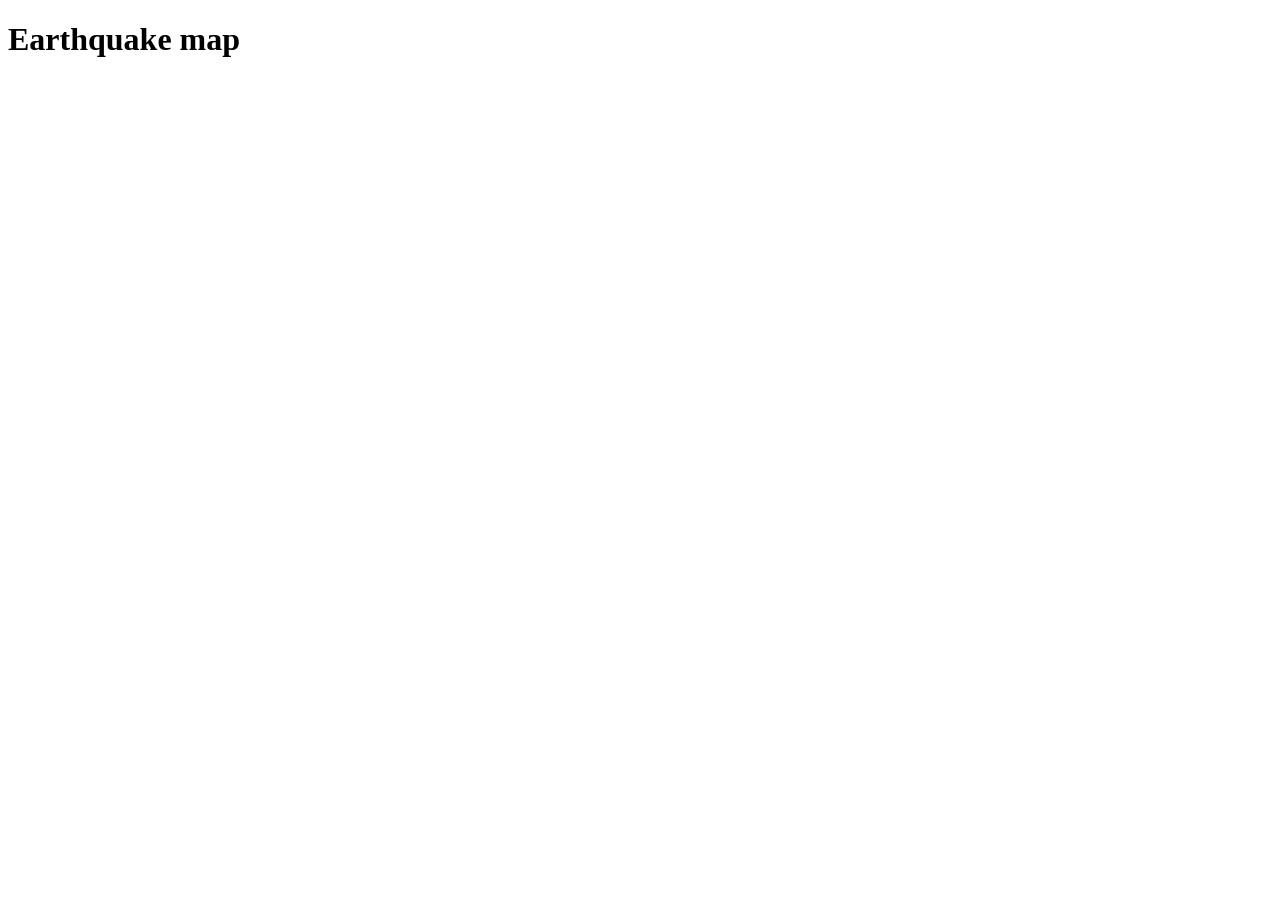
==== earthquake.html @ 7fab820b "Add Lab03 assets and initial site pages (index.html, earthquake.html)" ====
<!doctype html>
<html>
<head><meta charset="utf-8"><title>Earthquake Map</title></head>
<body>
  <h1>Earthquake map</h1>
  <!-- Add your mapping code (e.g. Leaflet) here and load assets/*.geojson -->
</body>
</html>
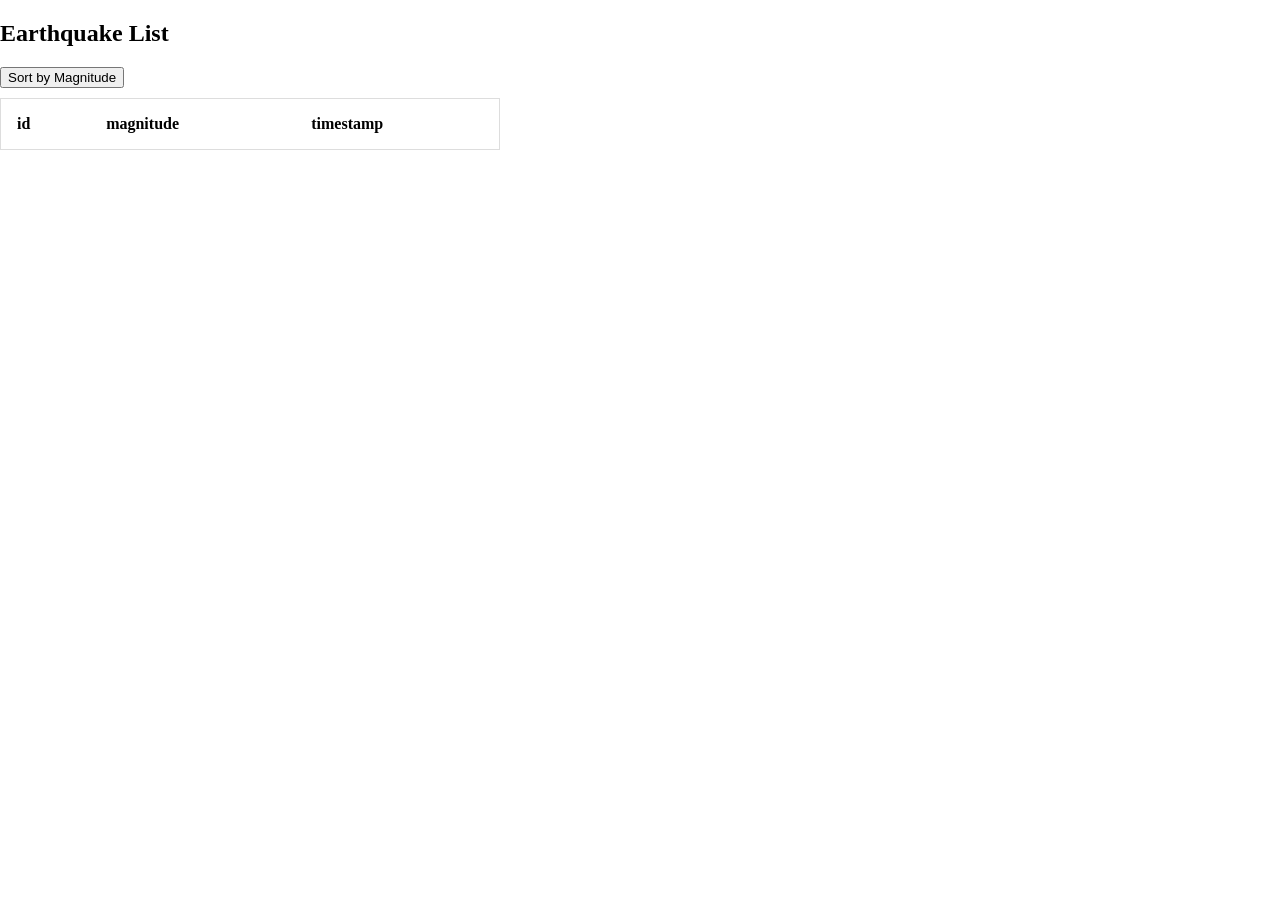
==== commit 72843d81: "Deploy site: add JS/CSS and GeoJSON assets; update index and earthquake pages" ====
--- a/earthquake.html
+++ b/earthquake.html
@@ -1,8 +1,202 @@
-<!doctype html>
-<html>
-<head><meta charset="utf-8"><title>Earthquake Map</title></head>
+<!DOCTYPE html>
+<html lang="en-US">
+
+<head>
+    <meta charset="utf-8">
+    <title>Earthquake List</title>
+    <meta name="viewport" content="initial-scale=1,maximum-scale=1,user-scalable=no">
+
+    <!-- Including the Mapbox GL CSS file -->
+    <link href="https://api.mapbox.com/mapbox-gl-js/v2.5.0/mapbox-gl.css" rel="stylesheet">
+
+    <!-- Including the Mapbox GL JS file -->
+    <script src="https://api.mapbox.com/mapbox-gl-js/v2.5.0/mapbox-gl.js"></script>
+
+    <style>
+        /* CSS styles for the layout and components */
+        body {
+            margin: 0;
+            padding: 0;
+        }
+
+        #container {
+            display: flex;
+            height: 100vh;
+            flex-direction: row;
+            align-items: stretch;
+        }
+
+        #side-panel {
+            flex-basis: 500px;
+            overflow-y: scroll;
+        }
+
+        #map {
+            flex-grow: 1;
+        }
+
+        button {
+            margin-bottom: 10px;
+        }
+
+        table {
+            border-collapse: collapse;
+            border-spacing: 0;
+            width: 100%;
+            border: 1px solid #ddd;
+        }
+
+        th,
+        td {
+            text-align: left;
+            padding: 16px;
+        }
+
+        tr:nth-child(even) {
+            background-color: #f2f2f2;
+        }
+    </style>
+</head>
+
 <body>
-  <h1>Earthquake map</h1>
-  <!-- Add your mapping code (e.g. Leaflet) here and load assets/*.geojson -->
+    <main id="container">
+        <div id="side-panel">
+
+            <h2>Earthquake List</h2>
+            <button>Sort by Magnitude</button>
+
+            <table>
+                <tr>
+                    <th>id</th>
+                    <th>magnitude</th>
+                    <th>timestamp</th>
+                </tr>
+            </table>
+
+        </div>
+        <div id="map"></div>
+
+    </main>
+    <script>
+        // Define the Mapbox access token
+        mapboxgl.accessToken =
+            'pk.eyJ1Ijoiemhhb2JvIiwiYSI6ImNqaW85NzNrdDA3OXczcHQ5aTZvYmtjc2gifQ.ummEQxsRIweCIdv9CRRzOw';
+
+        // Create the map object
+        let map = new mapboxgl.Map({
+            container: 'map', // container ID
+            style: 'mapbox://styles/mapbox/satellite-v9', // style URL
+            zoom: 5.5, // starting zoom
+            center: [138, 38] // starting center
+        });
+
+
+        async function geojsonFetch() {
+
+            let response, earthquakes, japan, table;
+            response = await fetch('assets/earthquakes.geojson');
+            earthquakes = await response.json();
+            response = await fetch('assets/japan.json');
+            japan = await response.json();
+
+            table = document.getElementsByTagName("table")[0];
+            let row, cell1, cell2, cell3;
+            for (let i = 0; i < earthquakes.features.length; i++) {
+                // Create an empty <tr> element and add it to the 1st position of the table:
+                row = table.insertRow(-1);
+                cell1 = row.insertCell(0);
+                cell2 = row.insertCell(1);
+                cell3 = row.insertCell(2);
+                cell1.innerHTML = earthquakes.features[i].properties.id;
+                cell2.innerHTML = earthquakes.features[i].properties.mag;
+                cell3.innerHTML = new Date(earthquakes.features[i].properties.time).toLocaleDateString(
+                    "en-US");
+            }
+
+
+            //load data to the map as new layers and table on the side.
+            map.on('load', function loadingData() {
+
+                map.addSource('earthquakes', {
+                    type: 'geojson',
+                    data: earthquakes
+                });
+
+                map.addLayer({
+                    'id': 'earthquakes-layer',
+                    'type': 'circle',
+                    'source': 'earthquakes',
+                    'paint': {
+                        'circle-radius': 8,
+                        'circle-stroke-width': 2,
+                        'circle-color': 'red',
+                        'circle-stroke-color': 'white'
+                    }
+                });
+
+
+                map.addSource('japan', {
+                    type: 'geojson',
+                    data: japan
+                });
+
+                map.addLayer({
+                    'id': 'japan-layer',
+                    'type': 'fill',
+                    'source': 'japan',
+                    'paint': {
+                        'fill-color': '#0080ff', // blue color fill
+                        'fill-opacity': 0.5
+                    }
+                });
+
+            });
+
+        }
+
+        geojsonFetch();
+
+        let btn = document.getElementsByTagName("button")[0];
+
+        btn.addEventListener('click', sortTable);
+
+        // define the function to sort table
+        function sortTable(e) {
+            let table, rows, switching, i, x, y, shouldSwitch;
+            table = document.getElementsByTagName("table")[0];
+            switching = true;
+            /*Make a loop that will continue until
+            no switching has been done:*/
+            while (switching) {
+                //start by saying: no switching is done:
+                switching = false;
+                rows = table.rows;
+                /*Loop through all table rows (except the
+                first, which contains table headers):*/
+                for (i = 1; i < (rows.length - 1); i++) {
+                    //start by saying there should be no switching:
+                    shouldSwitch = false;
+                    /*Get the two elements you want to compare,
+                    one from current row and one from the next:*/
+                    x = parseFloat(rows[i].getElementsByTagName("td")[1].innerHTML);
+                    y = parseFloat(rows[i + 1].getElementsByTagName("td")[1].innerHTML);
+                    //check if the two rows should switch place:
+                    if (x < y) {
+                        //if so, mark as a switch and break the loop:
+                        shouldSwitch = true;
+                        break;
+                    }
+                }
+                if (shouldSwitch) {
+                    /*If a switch has been marked, make the switch
+                    and mark that a switch has been done:*/
+                    rows[i].parentNode.insertBefore(rows[i + 1], rows[i]);
+                    switching = true;
+                }
+            }
+        }
+    </script>
+
 </body>
-</html>
+
+</html>
